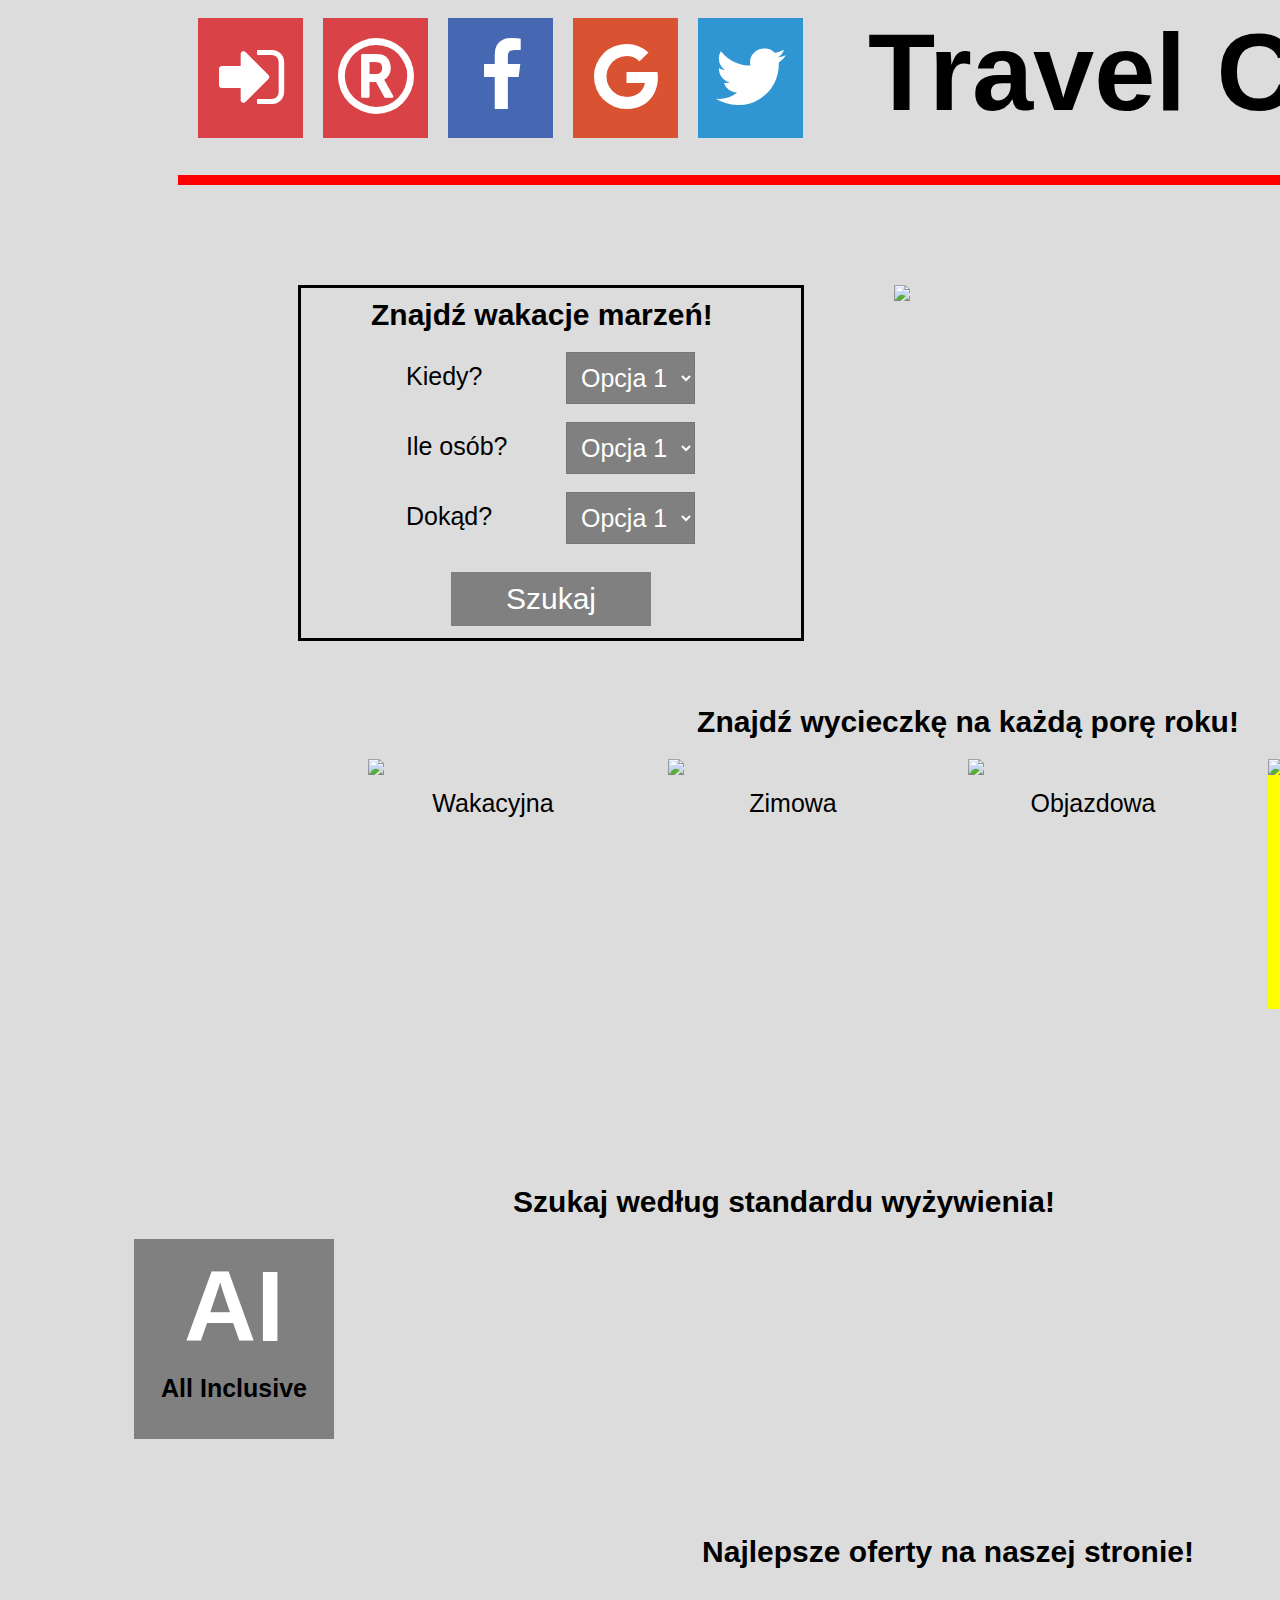
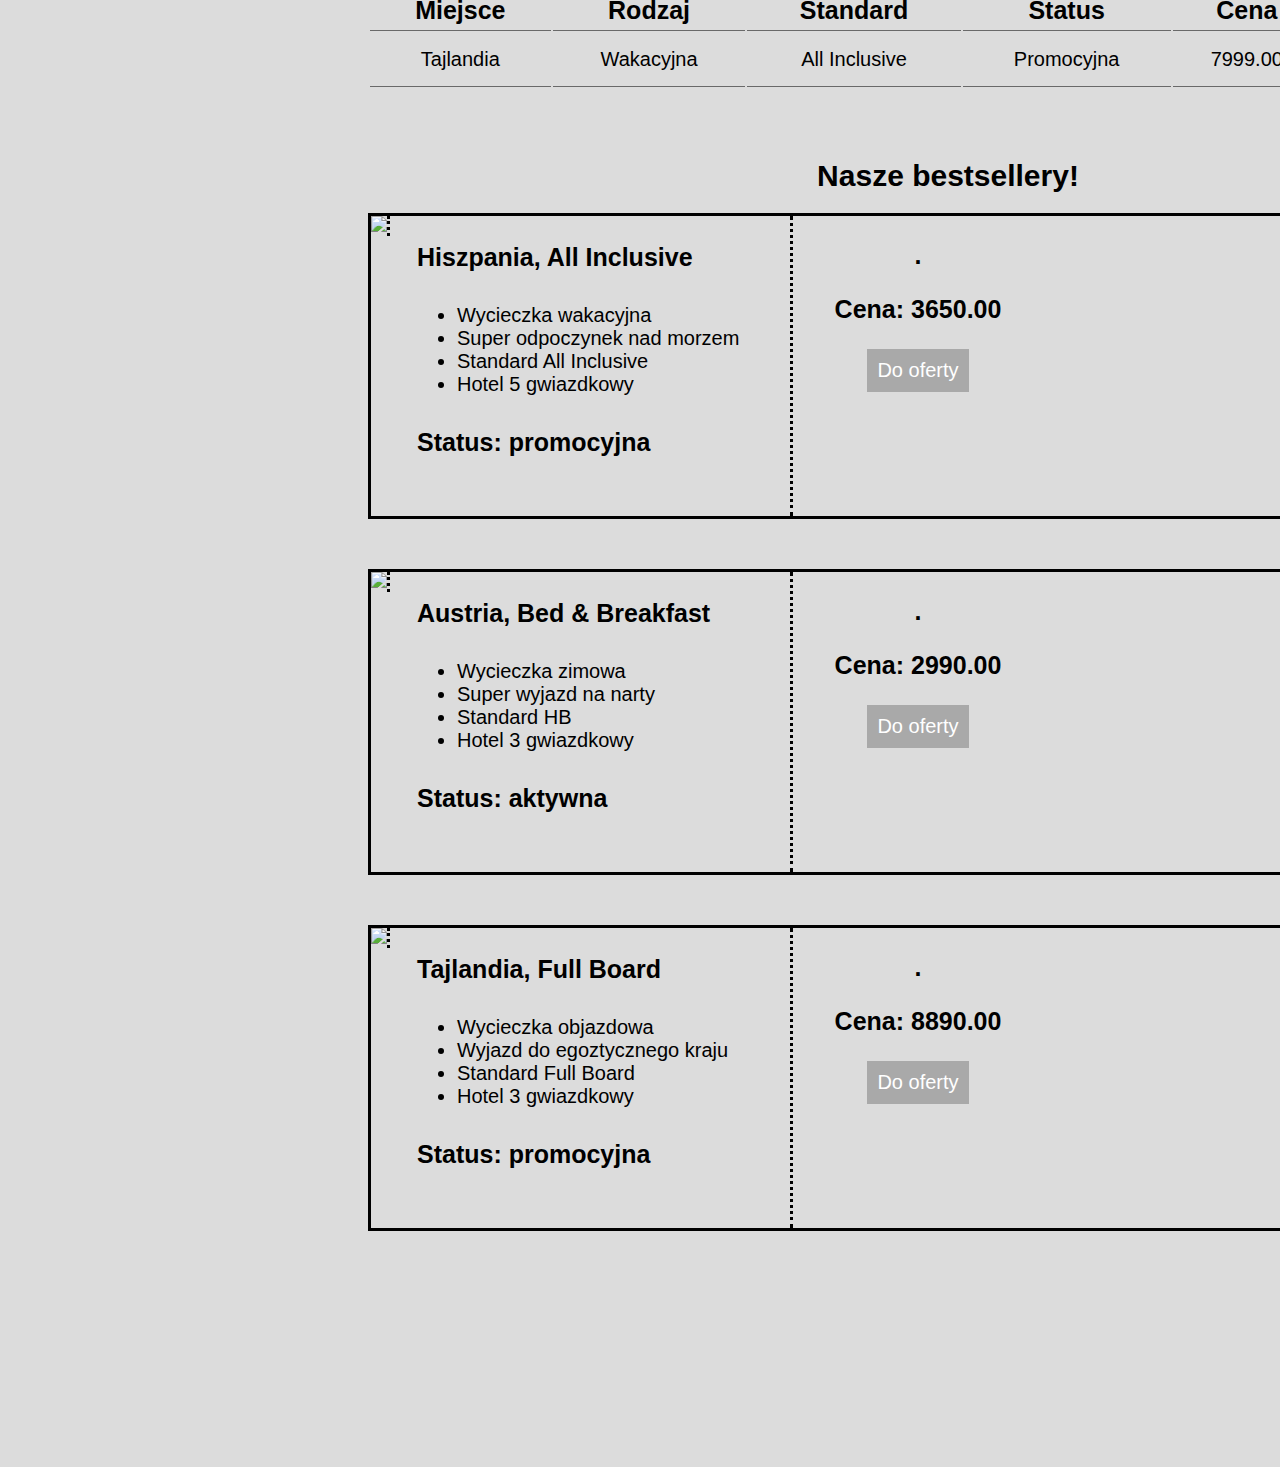
==== src/main/resources/templates/index.html @ 37bc102a "fc" ====
<!DOCTYPE HTML>
<html lang="pl" xmlns:th="http://www.thymeleaf.org">
<head>
    <meta charset="utf-8"/>
    <title>Jan Kowalski - Portfolio</title>
    <meta name="description" content="Stworze dla Ciebie wyjatkowa strone www! Zartudnij programiste webowego itp itd......."/>
    <meta name="keywords" content="zamow, strone, tworzenie, www, progrmiasta, portfolio"/>
    <meta http-equiv="X-UA-Compatible" content="IE=edge,chrome=1"/>
    <link rel="stylesheet" href="../static/css/style.css" th:href="@{css/style.css}" type="text/css"/>
    <link rel="stylesheet" href="../static/css/fontello.css" th:href="@{css/fontello.css}" type="text/css"/>
    <link rel="preconnect" href="https://fonts.gstatic.com">
    <link href="https://fonts.googleapis.com/css2?family=Josefin+Sans:wght@100&family=Lato:wght@100&display=swap" rel="stylesheet">



</head>

<body>
<div id="container">
    <div id="topbar">
        <div id="login">

            <div class="loginType" title="Zaloguj się">
                <a href="http://google.com" class="sociallink">
                    <i class="demo-icon icon-login"></i></a></div>



            <div class="loginType" title="Zarejestruj się">
                <a href="http://google.com" class="sociallink">
                    <i class="demo-icon icon-registered"></i></a>
            </div>

            <div class="fb" title="Logowanie przez Facebook">
                <a href="http://google.com" class="sociallink">
                    <i class="icon-facebook"></i></a>
            </div>


            <div class="google" title="Logowanie przez Google">
                <a href="http://google.com" class="sociallink">
                    <i class="demo-icon icon-google">&#xf1a0;</i></a>
            </div>


            <div class="tw" title="Logowanie przez Twitter">
                <a href="http://google.com" class="sociallink">
                    <i class="icon-twitter"></i></a>
            </div>

            <div style="clear:both"></div>
        </div>

        <div id="logo">Travel Center</div>

        <div style="clear:both"></div>

    </div>

    <div id="strip"></div>

    <div id="search">

        <div id="searchWindow">

            <div id="boxTop">Znajdź wakacje marzeń!</div>

            <div class="searchText">Kiedy?</div>

            <div class="searchBox">
                <select >

                    <option th:each="collect: ${collects}" th:text="${collect.name}">Opcja 1</option>


<!--                    <option th:text="${trip.status}">Opcja 1</option>-->



<!--                    <option>Opcja 1</option>-->
<!--                    <option>Opcja 2</option>-->
<!--                    <option>Opcja 3</option>-->
                </select></div>

            <div style="clear:both"></div>

            <div class="searchText">Ile osób?</div>

            <div class="searchBox">
                <select>
                    <option>Opcja 1</option>
                    <option>Opcja 2</option>
                    <option>Opcja 3</option>
                </select>
            </div>

            <div style="clear:both"></div>

            <div class="searchText">Dokąd?</div>
            <div class="searchBox">
                <select>
                    <option>Opcja 1</option>
                    <option>Opcja 2</option>
                    <option>Opcja 3</option>
                </select></div>

            <div style="clear:both"></div>

            <a href="http://google.com">
                <button class="button button1">Szukaj</button>
            </a>
        </div>


        <div id="searchImage">
            <img src="img/agency.jpg"></div>
        <div style="clear:both"></div>

    </div>



    <div class="trips">

        <div class="trips1">

            <div class="tripsBar">Znajdź wycieczkę na każdą porę roku!

            </div>

            <div class="singleTrip">
                <a href="#" th:href="@{/tripsByType/(type=${T(com.travel_agency.model.trip.TripTypeEnum).SUMMER.name()})}" class="singleTripLink">
                    <img src="img/summer.jpg">
                    <div class="tripSignature">Wakacyjna</div></a>
            </div>


            <div class="singleTrip">
                <a href="#" th:href="@{/tripsByType/(type=${T(com.travel_agency.model.trip.TripTypeEnum).WINTER.name()})}" class="singleTripLink">
                    <img src="img/winter.jpg">
                    <div class="tripSignature">
                        Zimowa</div></a>
            </div>


            <div class="singleTrip">
                <a href="#" th:href="@{/tripsByType/(type=${T(com.travel_agency.model.trip.TripTypeEnum).ROUND_TRIP.name()})}" class="singleTripLink">
                    <img src="img/round.jpg">
                    <div class="tripSignature">
                        Objazdowa</div></a>
            </div>


            <div class="lastTrip">
                <a href="#" th:href="@{/tripsByType/(type=${T(com.travel_agency.model.trip.TripTypeEnum).LAST_MINUTE.name()})}" class="singleTripLink">
                <img src="img/lastMinute.jpg">
                <div class="tripSignature">
                    Last minute</div></a>
            </div>

            <div style="clear:both"></div>


        </div>

    </div>

    <div class="tripsFood">

        <div class="tripsBar">Szukaj według standardu wyżywienia!
        </div>


<!--        <div class="singleFoodTrip" style="sociallink" >-->
<!--&lt;!&ndash;            th:each="alimentationType : ${alimentationTypes}" Pamiętać zeby przerobic na petle!!!&ndash;&gt;-->
<!--            <a href="#" th:href="@{/tripsByAlimentation/(alimentation=${T(com.travel_agency.model.trip.TripAlimentationEnum).AI.name()})}"  class="singleFoodTripLink">-->
<!--                AI-->
<!--                <div class="tripSignature">-->
<!--                    All Inclusive</div></a>-->
<!--        </div>-->
        <div class="singleFoodTrip" style="sociallink"  th:each="alimentationType : ${alimentationTypes}" >
            <!--            Pamiętać zeby przerobic na petle!!!-->
            <a href="#" th:href="@{|/tripsByAlimentation/${alimentationType.name()}|}"  class="singleFoodTripLink" th:text="${alimentationType.name()}">
                AI
                <div class="tripSignature" th:text="${alimentationType.description}">
                    All Inclusive</div></a>
        </div>


<!--        <div class="singleFoodTrip">-->
<!--            <a href="#" th:href="@{/tripsByAlimentation/(alimentation=${T(com.travel_agency.model.trip.TripAlimentationEnum).BB.name()})}"  class="singleFoodTripLink">-->
<!--                BB-->
<!--                <div class="tripSignature">Bed_Breakfast</div></a>-->
<!--        </div>-->


<!--        <div class="singleFoodTrip">-->
<!--            <a href="#" th:href="@{/tripsByAlimentation/(alimentation=${T(com.travel_agency.model.trip.TripAlimentationEnum).HB.name()})}"  class="singleFoodTripLink">-->
<!--                HB-->
<!--                <div class="tripSignature">-->
<!--                    Half Board</div></a>-->
<!--        </div>-->

<!--        <div class="singleFoodTrip">-->
<!--            <a href="#" th:href="@{/tripsByAlimentation/(alimentation=${T(com.travel_agency.model.trip.TripAlimentationEnum).FB.name()})}"  class="singleFoodTripLink">-->
<!--               FB-->
<!--                <div class="tripSignature">-->
<!--                    Half Board</div></a>-->
<!--        </div>-->



<!--        <div class="lastFoodTrip">-->
<!--            <a href="#" th:href="@{/tripsByAlimentation/(alimentation=${T(com.travel_agency.model.trip.TripAlimentationEnum).SC.name()})}"  class="singleFoodTripLink">-->
<!--                SC-->
<!--                <div class="tripSignature">-->
<!--                    Full Board</div></a>-->
<!--        </div>-->

        <div style="clear:both"></div>
    </div>


    <div id="tableDiv">
        <div class="tripsBar">Najlepsze oferty na naszej stronie!
        </div>
        <table>

            <tr>
                <th>Miejsce</th>
                <th>Rodzaj</th>
                <th>Standard</th>
                <th>Status</th>
                <th>Cena</th>
                <th>Sprawdź</th>
            </tr>

            <tr th:each="trip: ${trips}">
                <td th:text="${trip.destination.country}">Tajlandia</td>
                <td th:text="${trip.tripType.description}">Wakacyjna</td>
                <td th:text="${trip.tripAlimentationEnum.description}">All Inclusive</td>
                <td th:text="${trip.status.description}">Promocyjna</td>
                <td th:text="${trip.priceForAdult}">7999.00</td>
                <td>
                    <a href="#" th:href="@{|/trip/${trip.id}|}">
                        <button class="button button2">Do oferty</button></a>
                </td>
            </tr>

        </table>
    </div>

    <div id="bestTrips">

        <div class="tripsBar">Nasze bestsellery!
        </div>

        <div class="bestTrip">

            <div class="btImage">
                <img src="img/bt1.jpg">
            </div>

            <div class="btDescription">

                <table class="table table2">

                    <tr class="tr tr2">
                        <th class="th th2">Hiszpania, All Inclusive</th>
                    </tr>

                    <tr class="tr tr2"><td class="td td2">
                        <ul>
                            <li>Wycieczka wakacyjna</li>
                            <li>Super odpoczynek nad morzem</li>
                            <li>Standard All Inclusive</li>
                            <li>Hotel 5 gwiazdkowy</li>
                        </ul>
                    </td></tr>

                    <tr class="tr tr2">
                        <th class="th th2">Status: promocyjna</th>
                    </tr>

                </table>
            </div>

            <div class="btPrice">
                <p></p>
                .
                <p></p>
                Cena: 3650.00
                <p></p>
                <a href="http://google.com">
                    <button class="button button2">Do oferty</button></a>
            </div>

        </div>

        <div class="bestTrip">

            <div class="btImage">
                <img src="img/ski.jpg">
            </div>

            <div class="btDescription">

                <table class="table table2">

                    <tr class="tr tr2">
                        <th class="th th2">Austria, Bed & Breakfast</th>
                    </tr>

                    <tr class="tr tr2"><td class="td td2">
                        <ul>
                            <li>Wycieczka zimowa</li>
                            <li>Super wyjazd na narty</li>
                            <li>Standard HB</li>
                            <li>Hotel 3 gwiazdkowy</li>
                        </ul>
                    </td></tr>

                    <tr class="tr tr2">
                        <th class="th th2">Status: aktywna</th>
                    </tr>

                </table>

            </div>

            <div class="btPrice">
                <p></p>
                .
                <p></p>
                Cena: 2990.00
                <p></p>
                <a href="http://google.com">
                    <button class="button button2">Do oferty</button></a>
            </div>

        </div>

        <div class="bestTrip">

            <div class="btImage">
                <img src="img/taj.jpg">
            </div>

            <div class="btDescription">

                <table class="table table2">

                    <tr class="tr tr2">
                        <th class="th th2">Tajlandia, Full Board</th>
                    </tr>

                    <tr class="tr tr2"><td class="td td2">
                        <ul>
                            <li>Wycieczka objazdowa</li>
                            <li>Wyjazd do egoztycznego kraju</li>
                            <li>Standard Full Board</li>
                            <li>Hotel 3 gwiazdkowy</li>
                        </ul>
                    </td></tr>

                    <tr class="tr tr2">
                        <th class="th th2">Status: promocyjna</th>
                    </tr>

                </table>

            </div>

            <div class="btPrice">
                <p></p>
                .
                <p></p>
                Cena: 8890.00
                <p></p>
                <a href="http://google.com">
                    <button class="button button2">Do oferty</button></a>
            </div>

        </div>

    </div>

</div>



</body>

</html>
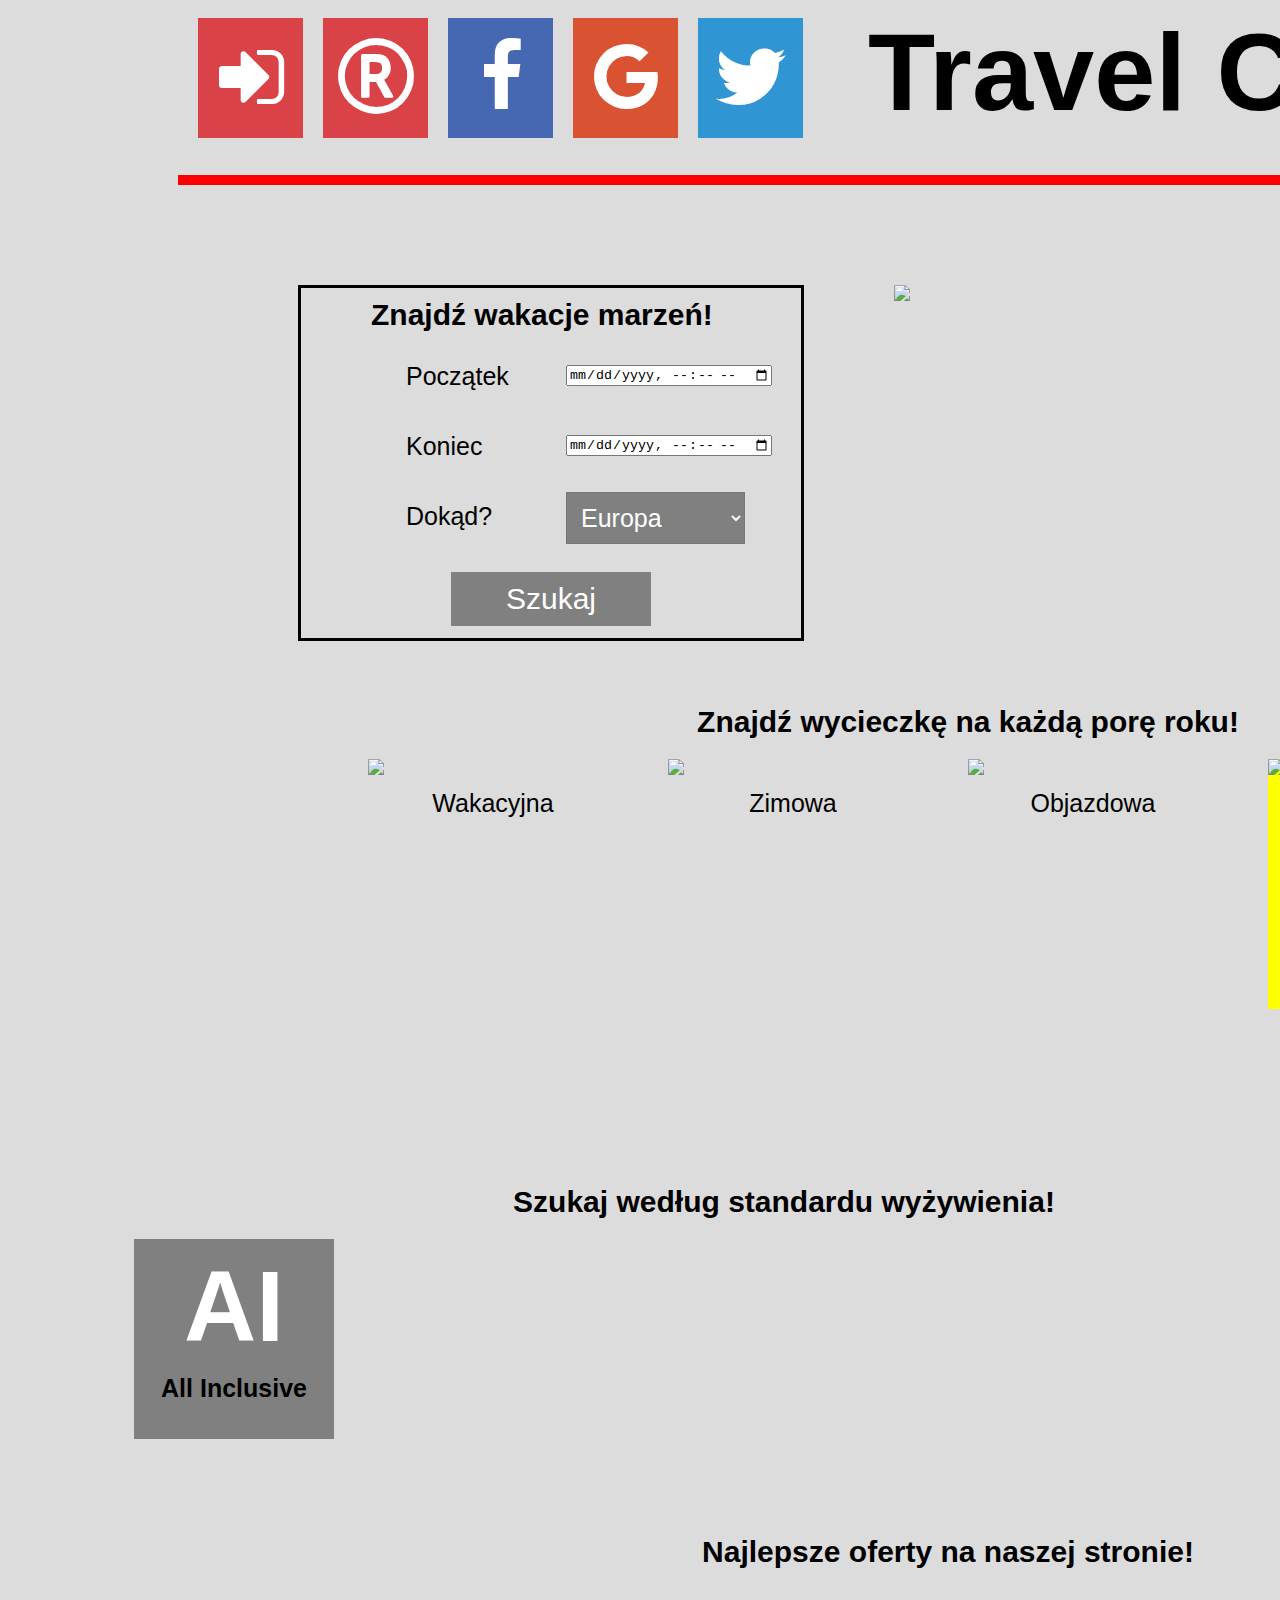
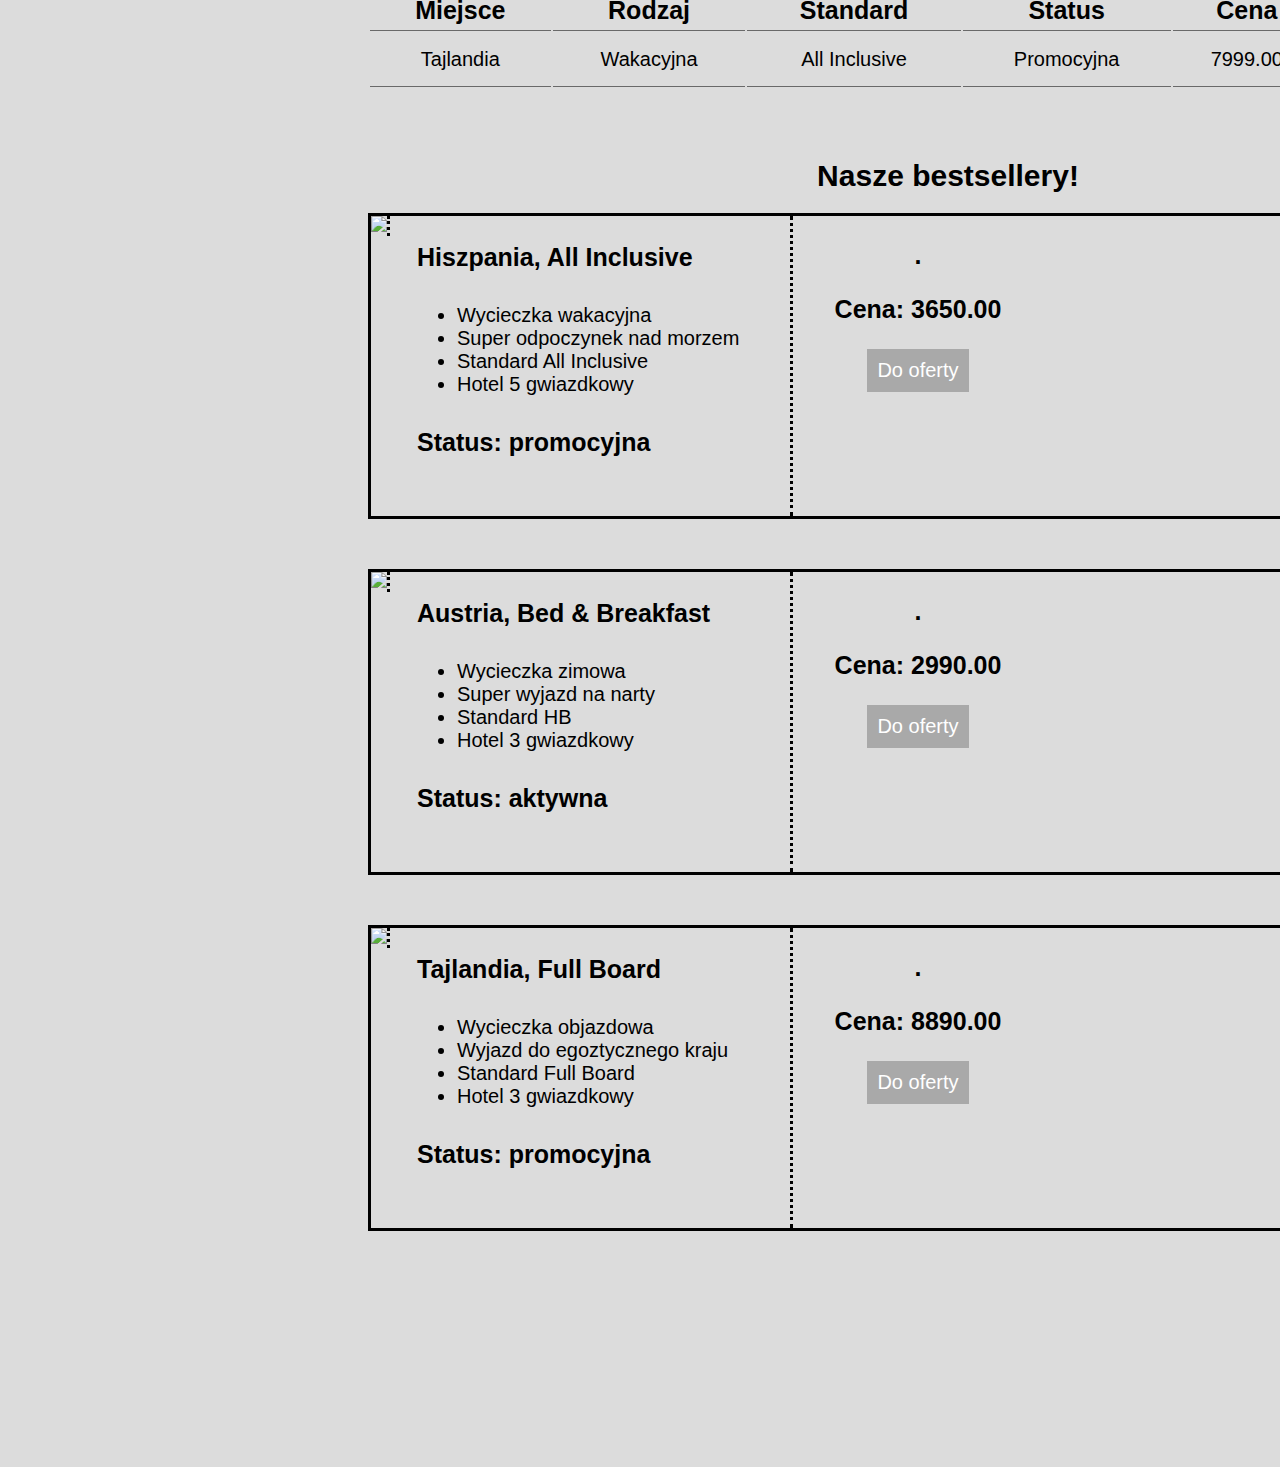
==== commit e434977f: "commit" ====
--- a/src/main/resources/templates/index.html
+++ b/src/main/resources/templates/index.html
@@ -2,9 +2,9 @@
 <html lang="pl" xmlns:th="http://www.thymeleaf.org">
 <head>
     <meta charset="utf-8"/>
-    <title>Jan Kowalski - Portfolio</title>
-    <meta name="description" content="Stworze dla Ciebie wyjatkowa strone www! Zartudnij programiste webowego itp itd......."/>
-    <meta name="keywords" content="zamow, strone, tworzenie, www, progrmiasta, portfolio"/>
+    <title>MainPage</title>
+    <meta name="description" content="Najlepsza agencja podróżnicza"/>
+    <meta name="keywords" content="spędź z nami super wakacje"/>
     <meta http-equiv="X-UA-Compatible" content="IE=edge,chrome=1"/>
     <link rel="stylesheet" href="../static/css/style.css" th:href="@{css/style.css}" type="text/css"/>
     <link rel="stylesheet" href="../static/css/fontello.css" th:href="@{css/fontello.css}" type="text/css"/>
@@ -63,52 +63,48 @@
 
         <div id="searchWindow">
 
+            <form action="#" th:action="@{|/tripSearch|}" method="post" >
             <div id="boxTop">Znajdź wakacje marzeń!</div>
 
-            <div class="searchText">Kiedy?</div>
+            <div class="searchText">Początek</div>
 
             <div class="searchBox">
-                <select >
-
-                    <option th:each="collect: ${collects}" th:text="${collect.name}">Opcja 1</option>
-
-
-<!--                    <option th:text="${trip.status}">Opcja 1</option>-->
-
-
-
-<!--                    <option>Opcja 1</option>-->
-<!--                    <option>Opcja 2</option>-->
-<!--                    <option>Opcja 3</option>-->
-                </select></div>
-
-            <div style="clear:both"></div>
-
-            <div class="searchText">Ile osób?</div>
+
+                    <input type="datetime-local" id="start" name="start">
+<!--                           value="2020-02-11"-->
+<!--                           min="2020-01-25" max="2020-12-31">-->
+                </div>
+
+            <div style="clear:both"></div>
+
+            <div class="searchText">Koniec</div>
 
             <div class="searchBox">
-                <select>
-                    <option>Opcja 1</option>
-                    <option>Opcja 2</option>
-                    <option>Opcja 3</option>
-                </select>
+                <input type="datetime-local" id="end" name="end">
+<!--                       value="2020-02-11"-->
+<!--                       min="2020-01-25" max="2020-12-31">-->
+
             </div>
 
             <div style="clear:both"></div>
 
             <div class="searchText">Dokąd?</div>
             <div class="searchBox">
-                <select>
-                    <option>Opcja 1</option>
-                    <option>Opcja 2</option>
-                    <option>Opcja 3</option>
+                <select type="text" name="continent" id="continent">
+                    <option value="Europa">Europa</option>
+                    <option value="Azja">Azja</option>
+                    <option value="Ameryka Północna">Ameryka Pł</option>
+                    <option value="Ameryka Południowa">Ameryka Pd</option>
+                    <option value="Afryka">Afryka</option>
+                    <option value="Australia">Australia</option>
                 </select></div>
 
             <div style="clear:both"></div>
 
-            <a href="http://google.com">
+
                 <button class="button button1">Szukaj</button>
-            </a>
+
+            </form>
         </div>
 
 
